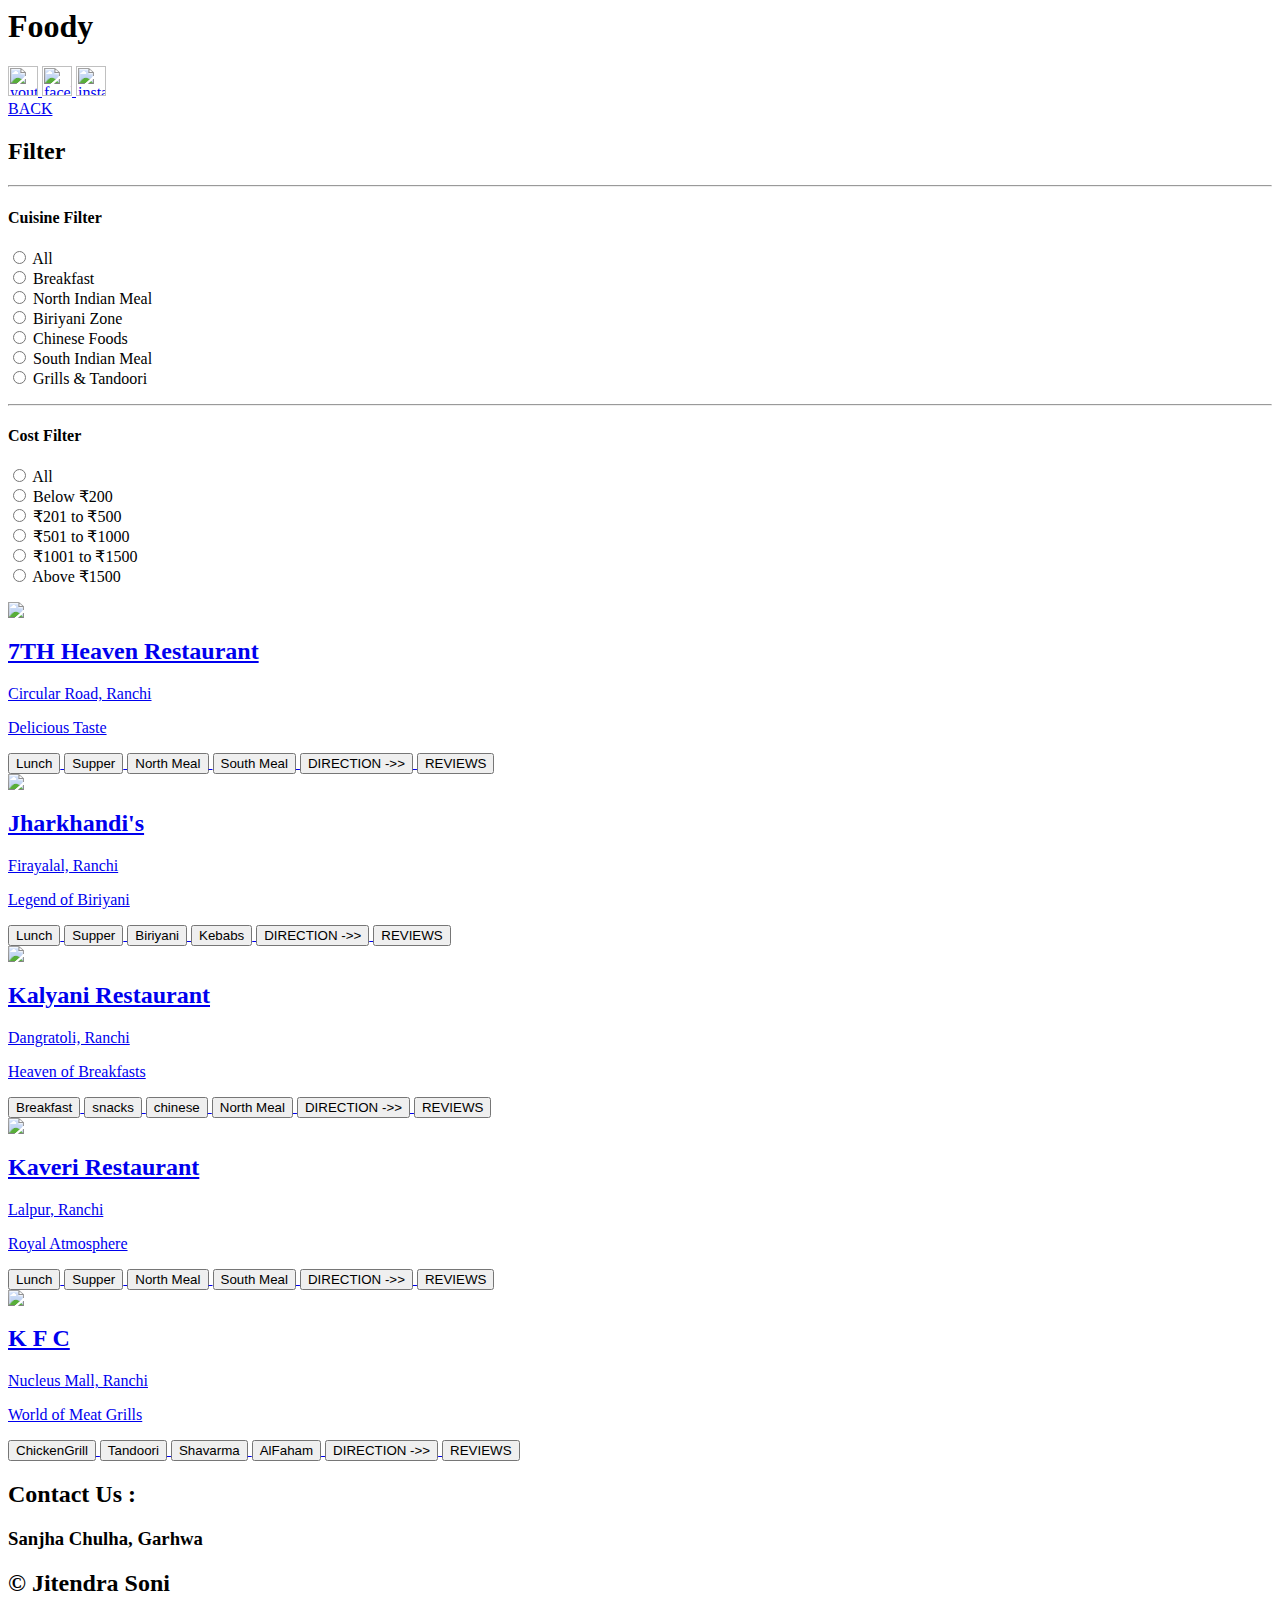
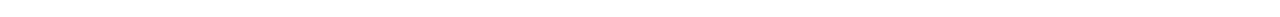
==== listing/listing.html @ 676ba7cd "first commit" ====
<html>

<head>
    <link href="Listing.css" rel="stylesheet" />
    <title> Listing-Page</title>
    <link href="https://i.ibb.co/d75rLSf/S-logo.jpg" rel="icon" />
</head>

<body>
    <div>
        <header>
            <div class="header">
                <div class="company">
                    <h1>Foody</h1>
                </div>
                <div class="social">
                    <a href="https://youtube.com/channel/UC-y73x9_n2zVEGIuvYgzpdw" target="block">
                        <img src="https://i.ibb.co/GxFVTXH/youtube.png" alt="youtube link" width="30px" height="30px" />
                    </a>
                    <a href="https://www.facebook.com/profile.php?id=100009533768413" target="block">
                        <img src="https://i.ibb.co/yhrH2d4/facebook.png" alt="facebook link" width="30px" height="30px" />
                    </a>
                    <a href="https://instagram.com/raazsoni1?utm_medium=copy_link" target="block">
                        <img src="https://i.ibb.co/gT8PJj0/instagram.png" alt="instagram link" width="30px" height="30px" />
                    </a>
                </div>
            </div>
        </header>
        <div class="mainDiv">
            <div class="filterDiv">
                <a href="./Index.html">
                    <span class="backnav">BACK</span>
                </a>
                <h2 class="filterHeading">Filter</h2>
                <hr class='hr' />
                <h4 class="filterHeading">Cuisine Filter</h4>

                <div class="selectMeal">
                    <form>
                        <div class="container">
                            <input type="radio" value="All" name="meal" />
                            <label for="All">All</label>
                        </div>
                        <div class="container">
                            <input type="radio" value="Breakfast" name="meal" />
                            <label for="Breakfast">Breakfast</label>
                        </div>
                        <div class="container">
                            <input type="radio" value="North Indian Meal" name="meal" />
                            <label for="North Indian Meal">North Indian Meal</label>
                        </div>
                        <div class="container">
                            <input type="radio" value="Biriyani Zone" name="meal" />
                            <label for="Biriyani Zone">Biriyani Zone</label>
                        </div>
                        <div class="container">
                            <input type="radio" value="Chinese Foods" name="meal" />
                            <label for="Chinese Foods">Chinese Foods</label>
                        </div>
                        <div class="container">
                            <input type="radio" value="South Indian Meal" name="meal" />
                            <label for="South Indian Meal">South Indian Meal</label>
                        </div>
                        <div class="container">
                            <input type="radio" value="Grills & Tandoori" name="meal" />
                            <label for="Grills & Tandoori">Grills & Tandoori</label>
                        </div>
                    </form>

                    <hr class='hr' />
                    <h4 class="filterHeading">Cost Filter</h4>
                    <form>
                        <div class="container">
                            <input type="radio" value="All" name="cost" />
                            <label for="All">All</label>
                        </div>
                        <div class="container">
                            <input type="radio" name="cost" />
                            <label>Below ₹200</label>
                        </div>
                        <div class="container">
                            <input type="radio" name="cost" />
                            <label>₹201 to ₹500</label>
                        </div>
                        <div class="container">
                            <input type="radio" name="cost" />
                            <label>₹501 to ₹1000</label>
                        </div>
                        <div class="container">
                            <input type="radio" name="cost" />
                            <label>₹1001 to ₹1500</label>
                        </div>
                        <div class="container">
                            <input type="radio" name="cost" />
                            <label>Above ₹1500</label>
                        </div>
                    </form>
                </div>

            </div>
            <div class="listDiv">
                <div>
                    <a href="./Northmeal.html">
                        <div class="itemContainer">
                            <div class="component1">
                                <img src="https://i.ibb.co/tHnXZ8C/7bees.jpg" />
                            </div>
                            <div class="component2">
                                <h2 class="heading">7TH Heaven Restaurant</h2>
                                <p class="description">Circular Road, Ranchi</p>
                                <p class="description">Delicious Taste</p>
                                <button class="variety">Lunch</button>
                                <button class="variety">Supper</button>
                                <button class="variety">North Meal</button>
                                <button class="variety">South Meal</button>
                                <a href="https://www.google.com/maps/place/7th+Heaven+Ranchi/@23.382313,85.2942775,15z/data=!4m9!1m2!2m1!1s7th+heaven+ranchi!3m5!1s0x39f4dfff9a7a164f:0xa8db3481fffa417a!8m2!3d23.382313!4d85.2942775!15sChE3dGggaGVhdmVuIHJhbmNoaVoTIhE3dGggaGVhdmVuIHJhbmNoaZIBBGNhZmU"
                                    target="block">
                                    <button class="browse">DIRECTION ->></button>
                                </a>
                                <button class="browse">REVIEWS</button>
                            </div>
                        </div>
                    </a>

                    <div>
                        <a href="Haiderabadibi.html">
                            <div class="itemContainer">
                                <div class="component1">
                                    <img src="https://i.ibb.co/CPkkpvd/biriyanihotel.jpg" />
                                </div>
                                <div class="component2">
                                    <h2 class="heading">Jharkhandi's</h2>
                                    <p class="description">Firayalal, Ranchi</p>
                                    <p class="description">Legend of Biriyani</p>
                                    <button class="variety">Lunch</button>
                                    <button class="variety">Supper</button>
                                    <button class="variety">Biriyani</button>
                                    <button class="variety">Kebabs</button>
                                    <a href="https://www.google.com/maps/dir/13.6573881,74.768817/12.9830239,77.7669607/@13.5628098,74.0225328,7z/data=!3m1!4b1!4m4!4m3!1m1!4e1!1m0"
                                        target="block">
                                        <button class="browse">DIRECTION ->></button>
                                    </a>
                                    <button class="browse">REVIEWS</button>
                                </div>
                            </div>
                        </a>
                    </div>
                    <div>
                        <a href="Snacksdisplay.html">
                            <div class="itemContainer">
                                <div class="component1">
                                    <img src="https://i.ibb.co/0rQWSPF/hotel.jpg" />
                                </div>
                                <div class="component2">
                                    <h2 class="heading">Kalyani Restaurant</h2>
                                    <p class="description">Dangratoli, Ranchi</p>
                                    <p class="description">Heaven of Breakfasts</p>
                                    <button class="variety">Breakfast</button>
                                    <button class="variety">snacks</button>
                                    <button class="variety">chinese</button>
                                    <button class="variety">North Meal</button>
                                    <a href="https://www.google.co.in/maps/place/Kaveri+Restaurant+and+Caterer/@23.3627553,85.3114943,15z/data=!4m9!1m2!2m1!1skaveri+restaurant+ranchi!3m5!1s0x39f4e1a7c9fb08a7:0x1dc3e5c70baf6117!8m2!3d23.3577735!4d85.3252949!15sChhrYXZlcmkgcmVzdGF1cmFudCByYW5jaGlaGiIYa2F2ZXJpIHJlc3RhdXJhbnQgcmFuY2hpkgEVdmVnZXRhcmlhbl9yZXN0YXVyYW50mgEjQ2haRFNVaE5NRzluUzBWSlEwRm5TVU41YVc5cFNVUjNFQUU?hl=en"
                                        target="block">
                                        <button class="browse">DIRECTION ->></button>
                                    </a>
                                    <button class="browse">REVIEWS</button>
                                </div>
                            </div>
                        </a>
                    </div>
                    <div>
                        <a href="./SouthmealDisplay.html">
                            <div class="itemContainer">
                                <div class="component1">
                                    <img src="https://i.ibb.co/ydKks2S/greenhotel.jpg" />
                                </div>
                                <div class="component2">
                                    <h2 class="heading">Kaveri Restaurant</h2>
                                    <p class="description">Lalpur, Ranchi</p>
                                    <p class="description">Royal Atmosphere</p>
                                    <button class="variety">Lunch</button>
                                    <button class="variety">Supper</button>
                                    <button class="variety">North Meal</button>
                                    <button class="variety">South Meal</button>
                                    <a href="https://www.google.co.in/maps/place/Kaveri+Restaurant+and+Caterer/@23.3627553,85.3114943,15z/data=!4m9!1m2!2m1!1skaveri+restaurant+ranchi!3m5!1s0x39f4e1a7c9fb08a7:0x1dc3e5c70baf6117!8m2!3d23.3577735!4d85.3252949!15sChhrYXZlcmkgcmVzdGF1cmFudCByYW5jaGlaGiIYa2F2ZXJpIHJlc3RhdXJhbnQgcmFuY2hpkgEVdmVnZXRhcmlhbl9yZXN0YXVyYW50mgEjQ2haRFNVaE5NRzluUzBWSlEwRm5TVU41YVc5cFNVUjNFQUU?hl=en"
                                        target="block">
                                        <button class="browse">DIRECTION ->></button>
                                    </a>
                                    <button class="browse">REVIEWS</button>
                                </div>
                            </div>
                        </a>
                    </div>
                    <div>
                        <a href="./AlfahamDisplay.html">
                        <div class="itemContainer">
                            <div class="component1">
                                <img src="https://i.ibb.co/HPxtdC3/grillrestro.jpg" />
                            </div>
                            <div class="component2">
                                <h2 class="heading">K F C </h2>
                                <p class="description">Nucleus Mall, Ranchi </p>
                                <p class="description">World of Meat Grills</p>
                                <button class="variety">ChickenGrill</button>
                                <button class="variety">Tandoori</button>
                                <button class="variety">Shavarma</button>
                                <button class="variety">AlFaham</button>
                                <a href="https://www.google.com/maps/dir/13.6573881,74.768817/12.9830239,77.7669607/@13.5628098,74.0225328,7z/data=!3m1!4b1!4m4!4m3!1m1!4e1!1m0"
                                    target="block">
                                    <button class="browse">DIRECTION ->></button>
                                </a>
                                <button class="browse">REVIEWS</button>
                            </div>
                        </div>
                    </a>
                    </div>
                </div>
            </div>
            <footer class="footer">
                <div class="contact">
                    <h2>Contact Us :</h2>
                    <h3>Sanjha Chulha, Garhwa</h3>
                </div>
                <div class="copyright">
                    <h2>&copy; Jitendra Soni</h2>
                </div>

            </footer>
</body>

</html>
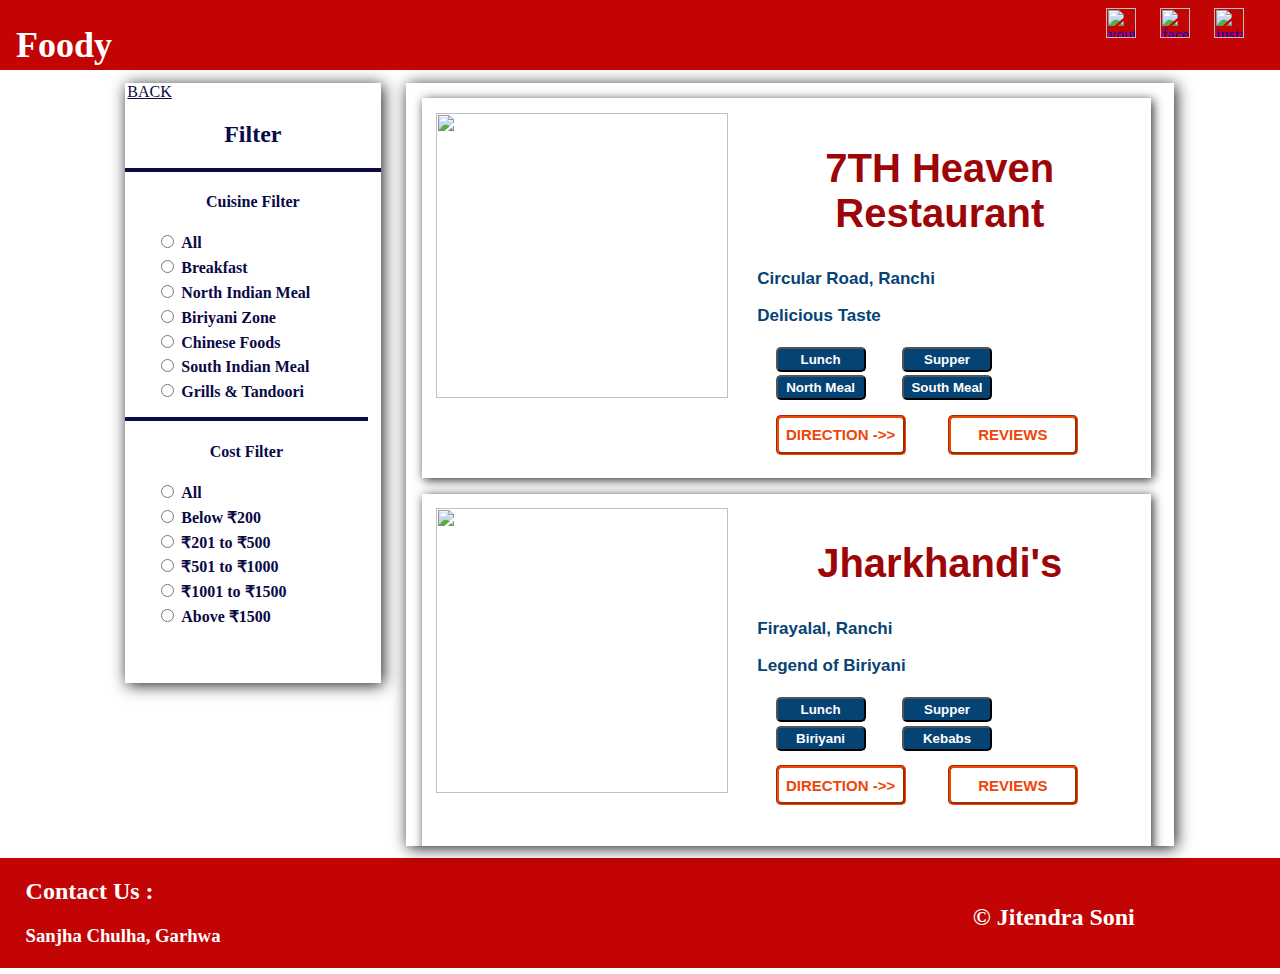
==== commit 2fa8dfb6: "mode" ====
--- a/listing/listing.html
+++ b/listing/listing.html
@@ -1,7 +1,7 @@
 <html>
 
 <head>
-    <link href="Listing.css" rel="stylesheet" />
+    <link href="listing.css" rel="stylesheet" />
     <title> Listing-Page</title>
     <link href="https://i.ibb.co/d75rLSf/S-logo.jpg" rel="icon" />
 </head>
@@ -169,7 +169,7 @@
                         </a>
                     </div>
                     <div>
-                        <a href="./SouthmealDisplay.html">
+                        <a href="SouthmealDisplay.html">
                             <div class="itemContainer">
                                 <div class="component1">
                                     <img src="https://i.ibb.co/ydKks2S/greenhotel.jpg" />
@@ -192,7 +192,7 @@
                         </a>
                     </div>
                     <div>
-                        <a href="./AlfahamDisplay.html">
+                        <a href="Tandoori.html">
                         <div class="itemContainer">
                             <div class="component1">
                                 <img src="https://i.ibb.co/HPxtdC3/grillrestro.jpg" />
@@ -205,7 +205,7 @@
                                 <button class="variety">Tandoori</button>
                                 <button class="variety">Shavarma</button>
                                 <button class="variety">AlFaham</button>
-                                <a href="https://www.google.com/maps/dir/13.6573881,74.768817/12.9830239,77.7669607/@13.5628098,74.0225328,7z/data=!3m1!4b1!4m4!4m3!1m1!4e1!1m0"
+                                <a href="https://www.google.co.in/maps/place/Lalpur,+Ranchi,+Jharkhand/@23.3706975,85.3357875,16z/data=!3m1!4b1!4m5!3m4!1s0x39f4e171b4b9bb37:0x10b1ee7443a36f51!8m2!3d23.3721233!4d85.338271?hl=en"
                                     target="block">
                                     <button class="browse">DIRECTION ->></button>
                                 </a>
--- a/listing/listing.css
+++ b/listing/listing.css
@@ -0,0 +1,203 @@
+body{
+    margin: auto;
+}
+
+/* Header start */
+.header{
+    background-color: hsl(0, 96%, 39%);
+    width: 100%;
+    height: 70px;
+}
+.company{
+    float: left;
+    margin-left: 1rem;
+    font-weight: bolder;
+    font-size: 18px;
+    color: white;
+}
+.social{
+    float: right;
+    margin-right: 1rem;
+    margin-top: 0.5rem;
+}
+a{
+    text-decoration: none;
+    margin-right: 20px;
+}
+/* Search start */
+/* .maindiv{
+    width: 80%;
+    height: 800px;
+    margin-left: 10%;
+    margin-top: 1%;
+    margin-bottom: 1%;
+    border-radius: 14px;
+    box-shadow: 2px 2px 15px #000000e3;
+} */
+.filterDiv{
+    width: 20%;
+    height: 600px;
+    margin: 1%;
+    float: left;
+    box-shadow: 2px 2px 15px #000000e3;
+}
+.backnav{
+    margin-left: 1%;
+    color: #0a0a46;
+    text-decoration: underline;
+}
+.backnav:hover{
+    color: red;
+}
+.filterHeading{
+    text-align: center;
+    color: #0a0a46;
+}
+.hr{
+    border: 2px solid #0a0a46;
+}
+.selectMeal{
+    width: 95%;
+    height: 250px;
+}
+.container >input{
+    margin-left: 15%;
+    color: black;
+    display: inline-block    
+}
+.container >label{
+    font-weight: 600;
+    color: #0a0a46;
+
+}
+.container{
+    margin-top: 2%;
+}
+.listDiv{
+    width: 60%;
+    height: 750px;
+    margin: 1%;
+    float: left;
+    box-shadow: 2px 2px 15px #000000e3;
+    overflow-y: scroll;
+    padding-bottom: 1%;
+}
+.itemContainer{
+    width: 95%;
+    height: 320px;
+    margin-top: 2%;
+    margin-left: 2%;
+    box-shadow: 2px 2px 10px #000000d5;
+}
+.component1{
+ width: 40%;
+ height: 285px;
+ margin: 2%;
+ float: left;
+}
+.component1 >img{
+    width: 100%;
+    height: 285px;
+} 
+
+.component2{
+    width: 50%;
+    height: 285px;
+    margin: 2%;
+    float: left;
+    /* border: 2px solid red; */
+   }
+   
+.heading{
+    text-align: center;
+    font-size: 40px;
+    color: hsl(0, 93%, 32%);
+    font-family: 'Lucida Sans', 'Lucida Sans Regular', 'Lucida Grande', 'Lucida Sans Unicode', Geneva, Verdana, sans-serif;
+    font-weight: bolder;    
+}
+.description{
+    font-size: 17px;
+    color: #064375;
+    font-family: Verdana, Geneva, Tahoma, sans-serif;
+    font-weight: bold;    
+}
+.variety{
+    width: 90px;
+    height: 25px;
+    font-weight: bold;
+    background-color: #064375;
+    border-radius: 5px;
+    color: white;
+    float: left;
+    margin-left: 1%;
+    margin-right: 2%;
+}
+.browse{
+    width: 130px;
+    height: 40px;
+    border-radius: 5px;
+    background-color: white;
+    color: rgb(238, 70, 9);
+    margin-left: 10%;
+    margin-top: 4%;
+    font-size: 15px;
+    font-weight: bold;
+    border: 3px groove rgb(240, 70, 8);
+}
+.browse:hover{
+    background-color: #f84b0c;
+    color: white;
+}
+
+/*footer start */
+
+.footer{
+    background-color: hsl(0, 96%, 39%);
+    width: 100%;
+    height: 110px;
+    display: flex;
+}
+.contact{
+    width: 50%;
+    height: 90px;
+    float: left;
+    color: white;
+    margin-left: 2%;
+}
+.copyright{
+    width: 50%;
+    height: 90px;
+    float: left;
+    color: white;
+    margin-left: 50%;
+    margin-top: 2%;
+}
+@media screen and (max-width: 1600px) {
+    .variety{
+        margin-left: 0.5%;
+        margin-right: 0.5%;  
+    }
+}
+
+@media screen and (max-width: 1400px) {
+    .itemContainer{
+            height: 380px;
+    }
+    .variety{
+        margin-left: 5%;
+        margin-right: 5%;
+        margin-top: 1%;  
+    }
+    .browse{
+        margin-left: 5%;
+    }
+   
+}
+@media screen and (max-width: 1200px) {
+    .itemContainer{
+        height: 420px;
+}
+.browse{
+    margin-left: 5%;
+}
+}